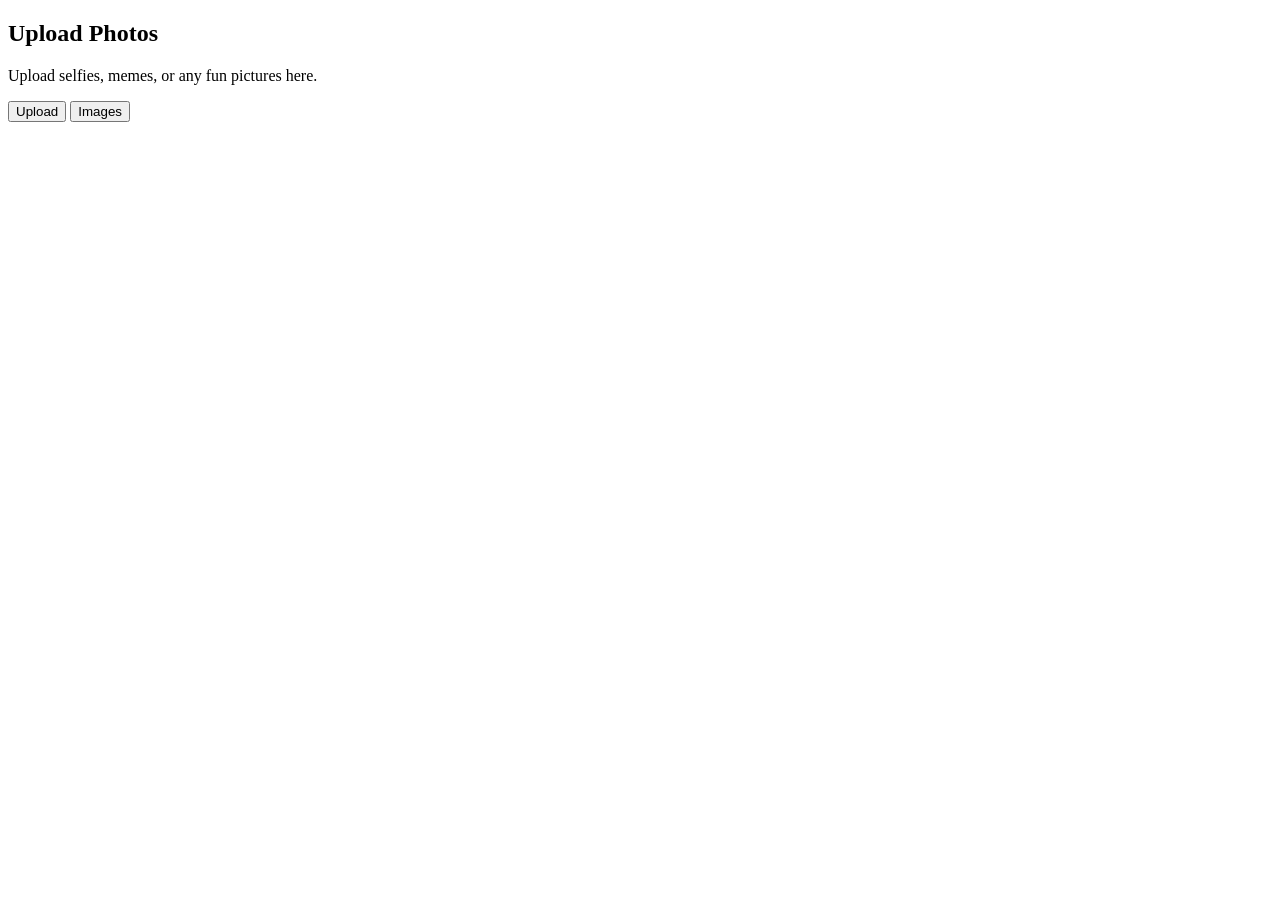
==== src/templates/images.html @ a2f5197f "feat: add basic HTML templates" ====
<!DOCTYPE html>
<html lang="en">

<head>
    <meta charset="UTF-8">
    <meta name="viewport" content="width=device-width, initial-scale=1.0">
    <title>SmartUploader</title>
    <link rel="stylesheet" href="../image-uploader/css/reset.css">
    <link rel="preconnect" href="https://fonts.googleapis.com">
    <link rel="preconnect" href="https://fonts.gstatic.com" crossorigin>
    <link
        href="https://fonts.googleapis.com/css2?family=Inter:ital,opsz,wght@0,14..32,100..900;1,14..32,100..900&display=swap"
        rel="stylesheet">
    <link rel="stylesheet" href="../image-uploader/css/style.css">
</head>

<body>
    <section class="upload__intro">
        <h2 class="upload__title">Upload Photos</h2>
        <p class="upload__description">Upload selfies, memes, or any fun pictures here.</p>
    </section>
    <nav class="upload__tabs">
        <button class="upload__tab" id="upload-tab-btn">Upload</button>
        <button class="upload__tab upload__tab--active" id="images-tab-btn">Images</button>
    </nav>
    <section id="file-list-wrapper">
    </section>
</body>
<script src="../image-uploader/js/images.js"></script>

</html>
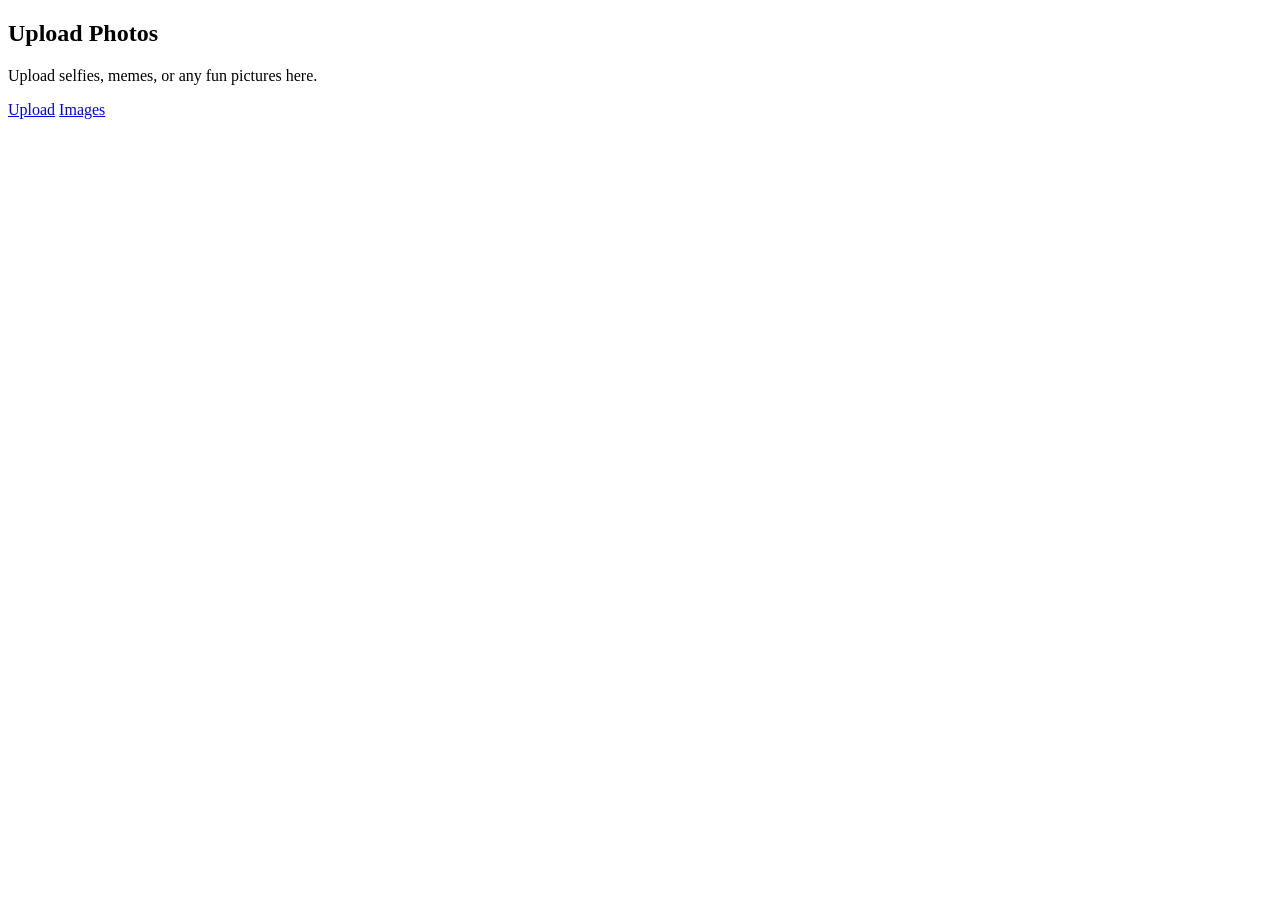
==== commit d1e3c506: "feat: add images validation module" ====
--- a/src/templates/images.html
+++ b/src/templates/images.html
@@ -5,13 +5,13 @@
     <meta charset="UTF-8">
     <meta name="viewport" content="width=device-width, initial-scale=1.0">
     <title>SmartUploader</title>
-    <link rel="stylesheet" href="../image-uploader/css/reset.css">
+    <link rel="stylesheet" href="/static/css/style.css">
     <link rel="preconnect" href="https://fonts.googleapis.com">
     <link rel="preconnect" href="https://fonts.gstatic.com" crossorigin>
     <link
         href="https://fonts.googleapis.com/css2?family=Inter:ital,opsz,wght@0,14..32,100..900;1,14..32,100..900&display=swap"
         rel="stylesheet">
-    <link rel="stylesheet" href="../image-uploader/css/style.css">
+    <link rel="stylesheet" href="/static/css/style.css">
 </head>
 
 <body>
@@ -20,12 +20,12 @@
         <p class="upload__description">Upload selfies, memes, or any fun pictures here.</p>
     </section>
     <nav class="upload__tabs">
-        <button class="upload__tab" id="upload-tab-btn">Upload</button>
-        <button class="upload__tab upload__tab--active" id="images-tab-btn">Images</button>
+    <a class="upload__tab" id="upload-tab-btn" href="/upload">Upload</a>
+    <a class="upload__tab upload__tab--active" id="images-tab-btn" href="/images-list">Images</a>
     </nav>
     <section id="file-list-wrapper">
     </section>
 </body>
-<script src="../image-uploader/js/images.js"></script>
+<script src="/static/js/images.js"></script>
 
 </html>
